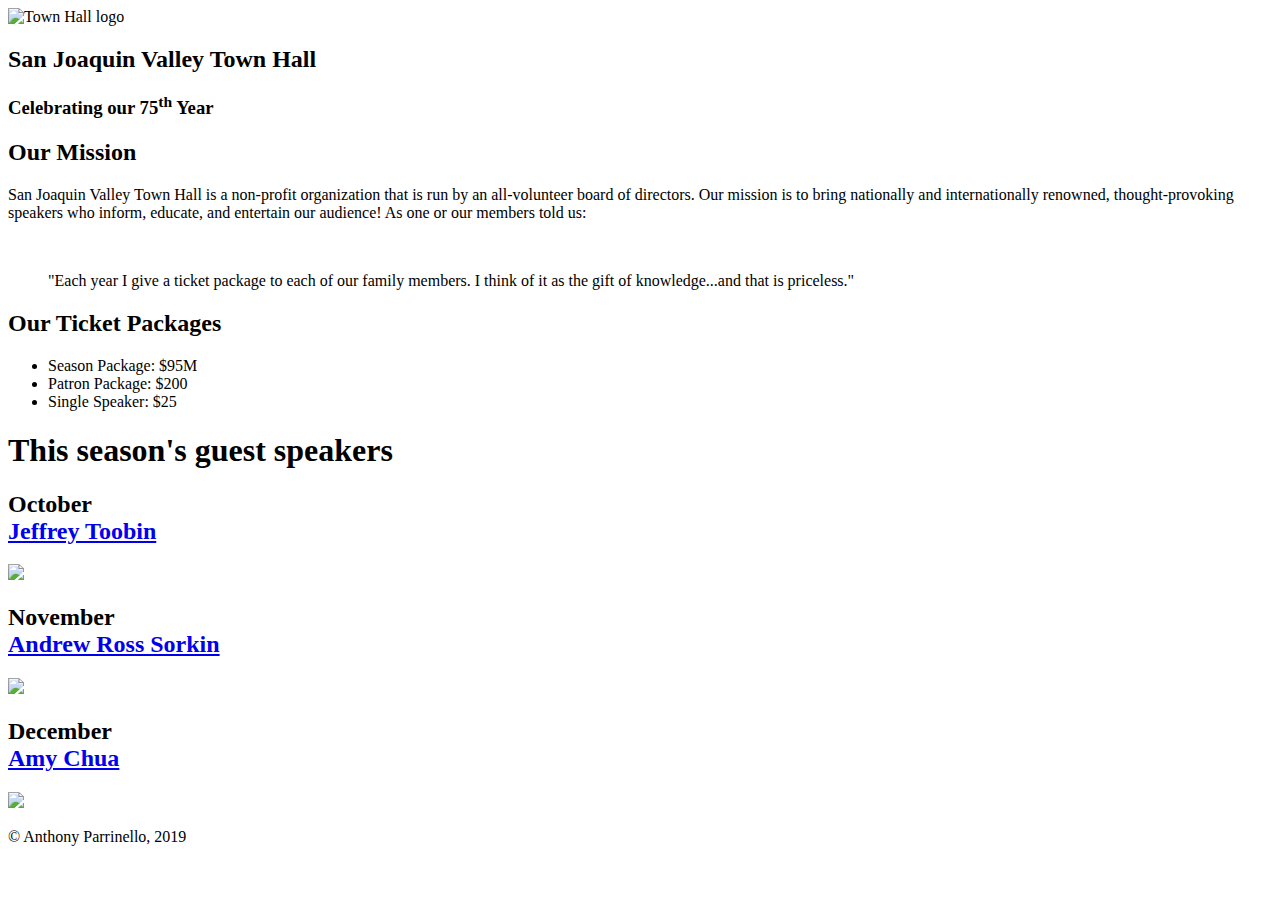
==== index.html @ 60ebc18f "townhall css" ====
<!DOCTYPE html>
<html lang="en">

<head>

    <meta charset="utf-8">
    <title>San Joaquin Valley Town Hall</title>
    <link rel="shortcut icon" href="images/favicon.ico">

    <link rel="stylesheet" href="styles/normalize.css">
    <link rel="stylesheet" href="styles/main.css">
</head>

<body>
<header>

    <img src="images/town_hall_logo.gif" height="80"
         alt="Town Hall logo">

    <h2>San Joaquin Valley Town Hall</h2>
    <h3>Celebrating our <span class="shadow">75</span><sup>th</sup> Year</h3>
    <h2>Our Mission</h2>
</header>
<main>
    <p>San Joaquin Valley Town Hall is a non-profit organization that is run by an all-volunteer board of directors. Our mission is to bring nationally and internationally renowned, thought-provoking speakers who inform, educate, and entertain our audience! As one or our members told us:</p> &nbsp;
    <blockquote>&quot;Each year I give a ticket package to each of our family members. I think of it as the gift of knowledge...and that is priceless.&quot;</blockquote>
    <h2>Our Ticket Packages</h2>
    <ul>
        <li>Season Package: $95M</li>
        <li>Patron Package: $200</li>
        <li>Single Speaker: $25</li>
    </ul>
    <h1>This season's guest speakers</h1>
    <h2>October<br><a href="speakers/toobin.html">Jeffrey Toobin</a></h2>
    <img src="images/toobin75.jpg">

    <h2>November<br><a href="speakers/sorkin.html">Andrew Ross Sorkin</a></h2>
    <img src="images/sorkin75.jpg"></h2>

    <h2>December<br><a href="speakers/chua.html">Amy Chua</a></h2>
    <img src="images/chua75.jpg"></h2>


</main>
<footer>
    <p>&copy; Anthony Parrinello, 2019</p>
</footer>
</body>
</html>
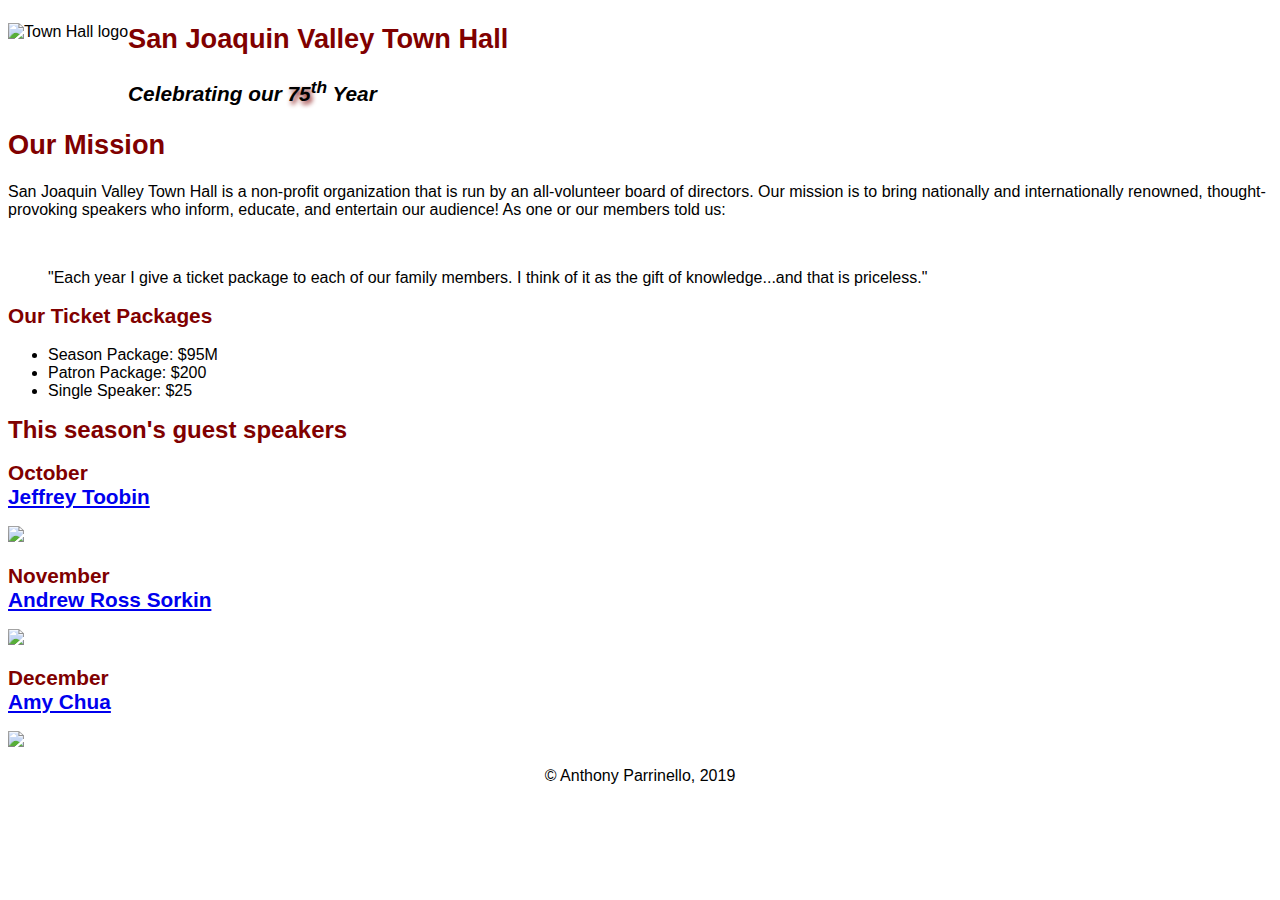
==== commit 5f83a6f3: "Update index.html" ====
--- a/index.html
+++ b/index.html
@@ -7,14 +7,14 @@
     <title>San Joaquin Valley Town Hall</title>
     <link rel="shortcut icon" href="images/favicon.ico">
 
-    <link rel="stylesheet" href="styles/normalize.css">
-    <link rel="stylesheet" href="styles/main.css">
+    <link rel="stylesheet" href="normalize.css">
+    <link rel="stylesheet" href="main.css">
 </head>
 
 <body>
 <header>
 
-    <img src="images/town_hall_logo.gif" height="80"
+    <img src="town_hall_logo.gif" height="80"
          alt="Town Hall logo">
 
     <h2>San Joaquin Valley Town Hall</h2>
@@ -31,14 +31,14 @@
         <li>Single Speaker: $25</li>
     </ul>
     <h1>This season's guest speakers</h1>
-    <h2>October<br><a href="speakers/toobin.html">Jeffrey Toobin</a></h2>
-    <img src="images/toobin75.jpg">
+    <h2>October<br><a href="toobin.html">Jeffrey Toobin</a></h2>
+    <img src="toobin75.jpg">
 
     <h2>November<br><a href="speakers/sorkin.html">Andrew Ross Sorkin</a></h2>
-    <img src="images/sorkin75.jpg"></h2>
+    <img src="sorkin75.jpg"></h2>
 
     <h2>December<br><a href="speakers/chua.html">Amy Chua</a></h2>
-    <img src="images/chua75.jpg"></h2>
+    <img src="chua75.jpg"></h2>
 
 
 </main>
@@ -46,4 +46,4 @@
     <p>&copy; Anthony Parrinello, 2019</p>
 </footer>
 </body>
-</html>+</html>
--- a/main.css
+++ b/main.css
@@ -0,0 +1,56 @@
+/* the styles for the elements */
+body {
+    font-family: Arial, Helvetica, sans-serif;
+    font-size: 100%;
+}
+
+
+header h2 {
+    font-size: 170%;
+    color: #800000
+
+}
+
+header h3 {
+    font-size: 130%;
+    font-style: italic;
+    text-align: left;
+}
+
+main h1 {
+    font-size: 150%;
+    color: #800000
+}
+
+main h2 {
+    font-size: 130%;
+    color: #800000
+}
+
+main h3 {
+    font-size: 105%;
+}
+
+a:hover, a:focus {
+    font-style: italic;
+}
+
+footer p {
+    text-align: center;
+
+}
+
+/* the styles for the header */
+header img {
+    float: left;
+}
+
+/* the styles for the section */
+main {
+    clear: left;
+}
+
+/* the styles for the footer */
+.shadow {
+    text-shadow: 2px 3px 5px #800000;
+}